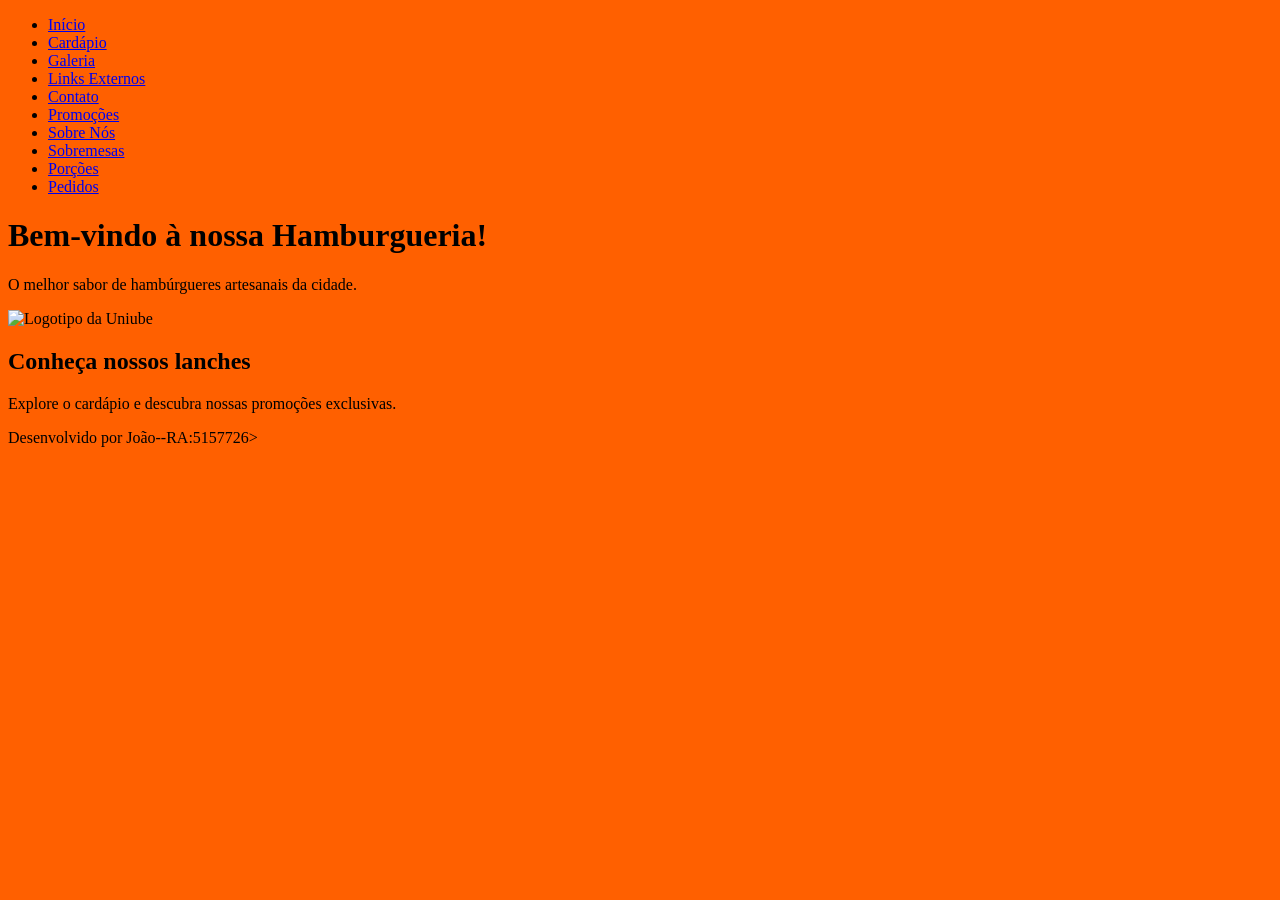
==== index.html @ b1e76a75 "Add files via upload" ====
<!DOCTYPE html>
<html lang="pt-br">

<head>
    <meta charset="UTF-8">
    <title>Hamburgueria - Página Inicial</title>
    <link rel="stylesheet" href="CSS/estilo.css">
    <script>
        (function(w, d, s, l, i) {
            w[l] = w[l] || [];
            w[l].push({
                'gtm.start': new Date().getTime(),
                event: 'gtm.js'
            });
            var f = d.getElementsByTagName(s)[0],
                j = d.createElement(s),
                dl = l != 'dataLayer' ? '&l=' + l : '';
            j.async = true;
            j.src =
                'https://www.googletagmanager.com/gtm.js?id=' + i + dl;
            f.parentNode.insertBefore(j, f);
        })(window, document, 'script', 'dataLayer', 'GTM-NJNKKWVK');
    </script>



</head>

<body bgcolor="#FF6000">

    <noscript><iframe src="https://www.googletagmanager.com/ns.html?id=GTM-NJNKKWVK"
height="0" width="0" style="display:none;visibility:hidden"></iframe></noscript>

    <nav>
        <ul>
            <li><a href="index.html">Início</a></li>
            <li><a href="cardapio.html">Cardápio</a></li>
            <li><a href="fotos.html">Galeria</a></li>
            <li><a href="links.html">Links Externos</a></li>
            <li><a href="contato.html">Contato</a></li>
            <li><a href="promocoes.html">Promoções</a></li>
            <li><a href="sobre.html">Sobre Nós</a></li>
            <li><a href="sobremesas.html">Sobremesas</a></li>
            <li><a href="porcoes.html">Porções</a></li>
            <li><a href="pedidos.html">Pedidos</a></li>
        </ul>
    </nav>


    <h1>Bem-vindo à nossa Hamburgueria!</h1>
    <p>O melhor sabor de hambúrgueres artesanais da cidade.</p>


    <img src="imagem/logo.uniube.jpeg" alt="Logotipo da Uniube">


    <h2>Conheça nossos lanches</h2>
    <p>Explore o cardápio e descubra nossas promoções exclusivas.</p>

    <!-- Rodapé -->
    <footer>
        <p>Desenvolvido por João--RA:5157726>
        </p>
    </footer>

</body>

</html>
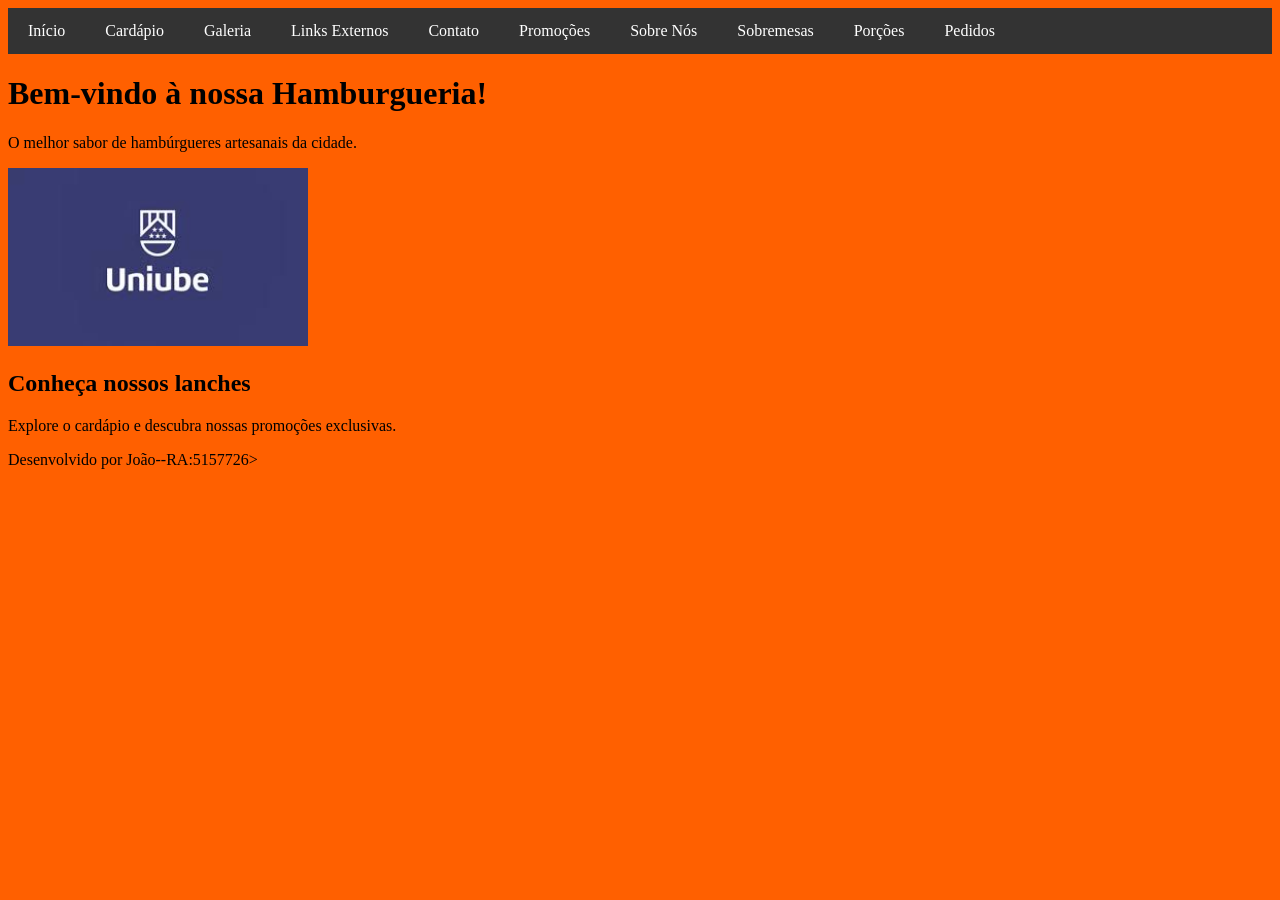
==== commit 0be5101b: "Add files via upload" ====
--- a/index.html
+++ b/index.html
@@ -4,6 +4,7 @@
 <head>
     <meta charset="UTF-8">
     <title>Hamburgueria - Página Inicial</title>
+    <meta name="google-site-verification" content="aftIrLznKBvkHFyfv_o913Uxbw-jnNu50B7h2VpqP1c" />
     <link rel="stylesheet" href="CSS/estilo.css">
     <script>
         (function(w, d, s, l, i) {
--- a/CSS/estilo.css
+++ b/CSS/estilo.css
@@ -0,0 +1,219 @@
+   nav ul {
+       list-style-type: none;
+       background-color: #333;
+       padding: 0;
+       margin: 0;
+       display: flex;
+   }
+   
+   nav ul li {
+       margin: 0;
+   }
+   
+   nav ul li a {
+       display: block;
+       padding: 14px 20px;
+       color: white;
+       text-decoration: none;
+   }
+   
+   nav ul li a:hover {
+       background-color: #FF6000;
+   }
+   
+   img {
+       width: 300px;
+       height: auto;
+       /* mantém proporção */
+   }
+   
+   .lanche {
+       border: 1px solid #ccc;
+       padding: 10px;
+       margin: 15px;
+       background-color: #fff3e0;
+       text-align: center;
+   }
+   
+   .lanche {
+       text-align: center;
+       margin: 20px;
+   }
+   
+   .galeria {
+       display: flex;
+       flex-wrap: wrap;
+       justify-content: center;
+   }
+   
+   .lanche {
+       border: 1px solid #ccc;
+       border-radius: 8px;
+       background-color: #fff3e0;
+       padding: 15px;
+       margin: 10px;
+       text-align: center;
+       width: 250px;
+   }
+   
+   .lanche img {
+       width: 200px;
+       height: auto;
+       border-radius: 6px;
+   }
+   
+   .lanche label {
+       display: inline-block;
+       margin: 5px;
+       font-size: 14px;
+   }
+   
+   .preco {
+       font-weight: bold;
+       color: #FF6000;
+   }
+   
+   .finalizar {
+       background-color: #FF6000;
+       color: white;
+       border: none;
+       padding: 12px 20px;
+       font-size: 16px;
+       border-radius: 6px;
+       cursor: pointer;
+       margin-top: 10px;
+   }
+   
+   .finalizar:hover {
+       background-color: #333;
+   }
+   
+   .finalizar {
+       background-color: #FF6000;
+       color: white;
+       border: none;
+       padding: 12px 20px;
+       font-size: 16px;
+       border-radius: 6px;
+       cursor: pointer;
+       margin-top: 10px;
+   }
+   
+   .finalizar:hover {
+       background-color: #333;
+   }
+   
+   .galeria {
+       display: flex;
+       flex-wrap: wrap;
+       justify-content: center;
+   }
+   
+   .lanche {
+       border: 1px solid #ccc;
+       border-radius: 8px;
+       background-color: #fff3e0;
+       padding: 15px;
+       margin: 10px;
+       text-align: center;
+       width: 220px;
+   }
+   
+   .lanche img {
+       width: 180px;
+       height: auto;
+       border-radius: 6px;
+   }
+   
+   .preco {
+       font-weight: bold;
+       color: #FF6000;
+   }
+   
+   .recibo {
+       background-color: #fff;
+       border: 2px dashed #FF6000;
+       border-radius: 10px;
+       padding: 20px;
+       margin: 20px auto;
+       width: 60%;
+       box-shadow: 0 4px 8px rgba(0, 0, 0, 0.2);
+   }
+   
+   .recibo h2 {
+       color: #333;
+       margin-bottom: 10px;
+   }
+   
+   .recibo ul {
+       list-style: none;
+       padding: 0;
+   }
+   
+   .recibo li {
+       padding: 5px 0;
+       border-bottom: 1px solid #ddd;
+   }
+   
+   .total {
+       font-weight: bold;
+       color: #FF6000;
+       margin-top: 15px;
+       text-align: center;
+   }
+   
+   .sobre {
+       background-color: #fff3e0;
+       border-radius: 10px;
+       padding: 20px;
+       margin: 20px auto;
+       width: 70%;
+       box-shadow: 0 4px 8px rgba(0, 0, 0, 0.2);
+       font-size: 16px;
+       line-height: 1.6;
+       color: #333;
+   }
+   
+   .contato {
+       background-color: #fff3e0;
+       border-radius: 10px;
+       padding: 20px;
+       margin: 20px auto;
+       width: 60%;
+       text-align: center;
+       box-shadow: 0 4px 8px rgba(0, 0, 0, 0.2);
+   }
+   
+   .botao {
+       display: inline-block;
+       background-color: #FF6000;
+       color: white;
+       padding: 12px 20px;
+       margin: 10px;
+       border-radius: 6px;
+       text-decoration: none;
+       font-weight: bold;
+       transition: background-color 0.3s;
+   }
+   
+   .botao:hover {
+       background-color: #333;
+   }
+   
+   table {
+       width: 80%;
+       margin: 20px auto;
+       border-collapse: collapse;
+       background-color: #fff3e0;
+       box-shadow: 0 4px 8px rgba(0, 0, 0, 0.2);
+   }
+   
+   th {
+       background-color: #FF6000;
+       color: white;
+       text-align: center;
+   }
+   
+   td {
+       text-align: center;
+   }
